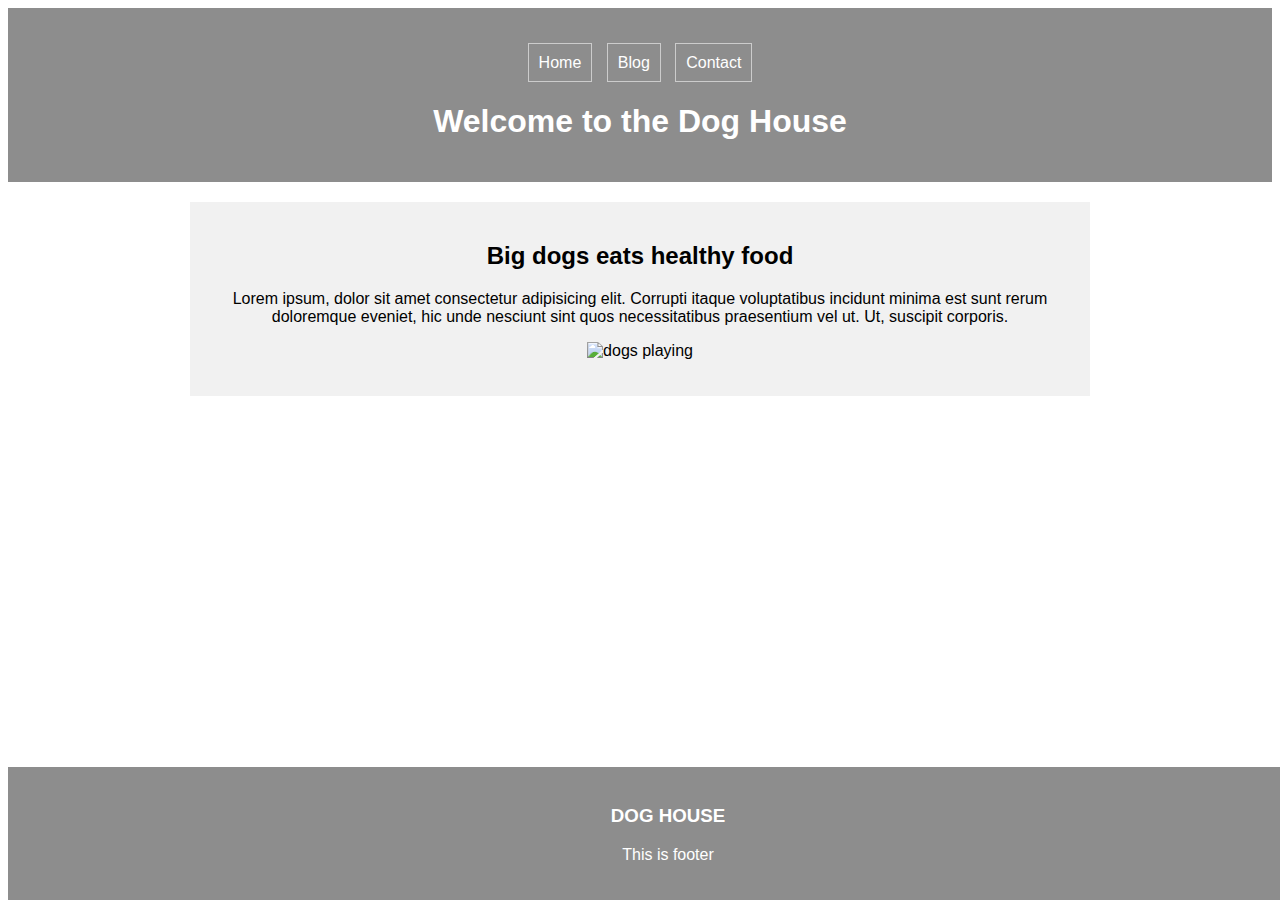
==== index.html @ c98fc041 "Add files via upload" ====
<!DOCTYPE html>
<html lang="en">
<head>
    <meta charset="UTF-8">
    <meta name="viewport" content="width=device-width, initial-scale=1.0">
    <meta name="description" content="Dogs and food for dogs">
    <link rel="stylesheet" href="style.css">
    <title>Dog House</title>

    <header> 
        <nav>
            <ul>
                <li><a href="/index.html">Home</a></li>
                <li><a href="blog.html">Blog</a></li>
                <li><a href="#">Contact</a></li>
            </ul>
        </nav>
        <h1>Welcome to the Dog House</h1>
    </header>
    
    <main>
        <section>
            <h2>Big dogs eats healthy food</h2>
            <p>Lorem ipsum, dolor sit amet consectetur adipisicing elit. Corrupti itaque voluptatibus incidunt minima est sunt rerum doloremque eveniet, hic unde nesciunt sint quos necessitatibus praesentium vel ut. Ut, suscipit corporis.</p>
            <figure>
                <img class="hero-img" src="https://media.istockphoto.com/id/108315365/sv/foto/super-dog-doberman-pinscher-running-jumping-striving-to-catch-frisbee.jpg?s=1024x1024&w=is&k=20&c=Da-hw1d8rWIXWzZO7mL6IyrTG25BHyATPXsa2ms49nU=" alt="dogs playing"/>
            </figure>
        </section>
    </main>

    <footer>
        <h3>DOG HOUSE</h3>
        <p>This is footer</p>
    </footer>

</head>
<body>
    
</body>
</html>
---- style.css ----
body {
    font-family: Verdana, Geneva, Tahoma, sans-serif;
    padding: 0px;
}

header {
    background-color: #8d8d8d;
    color: white;
    padding: 20px;
    text-align: center;
}

nav ul {
    padding: 10px;
    list-style: none;
}

nav ul li {
    display: inline;
    margin: 5px;
}

nav a {
    color: white;
    text-decoration: none;
    border: 1px solid #ccc;
    padding: 10px;
    transition: background-color 2s ease;
}

nav a:hover {
    background-color: white;
    color: black;
}

h1 {
    transition: 3s ease;
    text-align: center;
}

main {
    max-width: 900px;
    margin: 20px auto;
}

section {
    text-align: center;
    background-color: #f1f1f1;
    padding: 20px;
}

.hero-img {
    width: 800px;
}

img {
    width: 400px;
}

footer {
    background-color: #8d8d8d;
    color: white;
    padding: 20px;
    bottom: 0;
    position: absolute;
    text-align: center;
    width: 100%;
}

@media (max-width: 900px) {
    .hero-img {
        width: 700px;
    }
}

@media (max-width: 781px) {
    .hero-img {
        width: 500px;
    }
    nav ul li {
        display: block;
        margin: 5px;
        margin: 25px 0;
    }
    p {
        padding: 20px;
        font-size: 15px;
    }
}

@media (max-width: 610px) {
    .hero-img {
        width: 350px;
    }
}

@media (max-width: 450px) {
    img {
        width: 250px;
    }
}
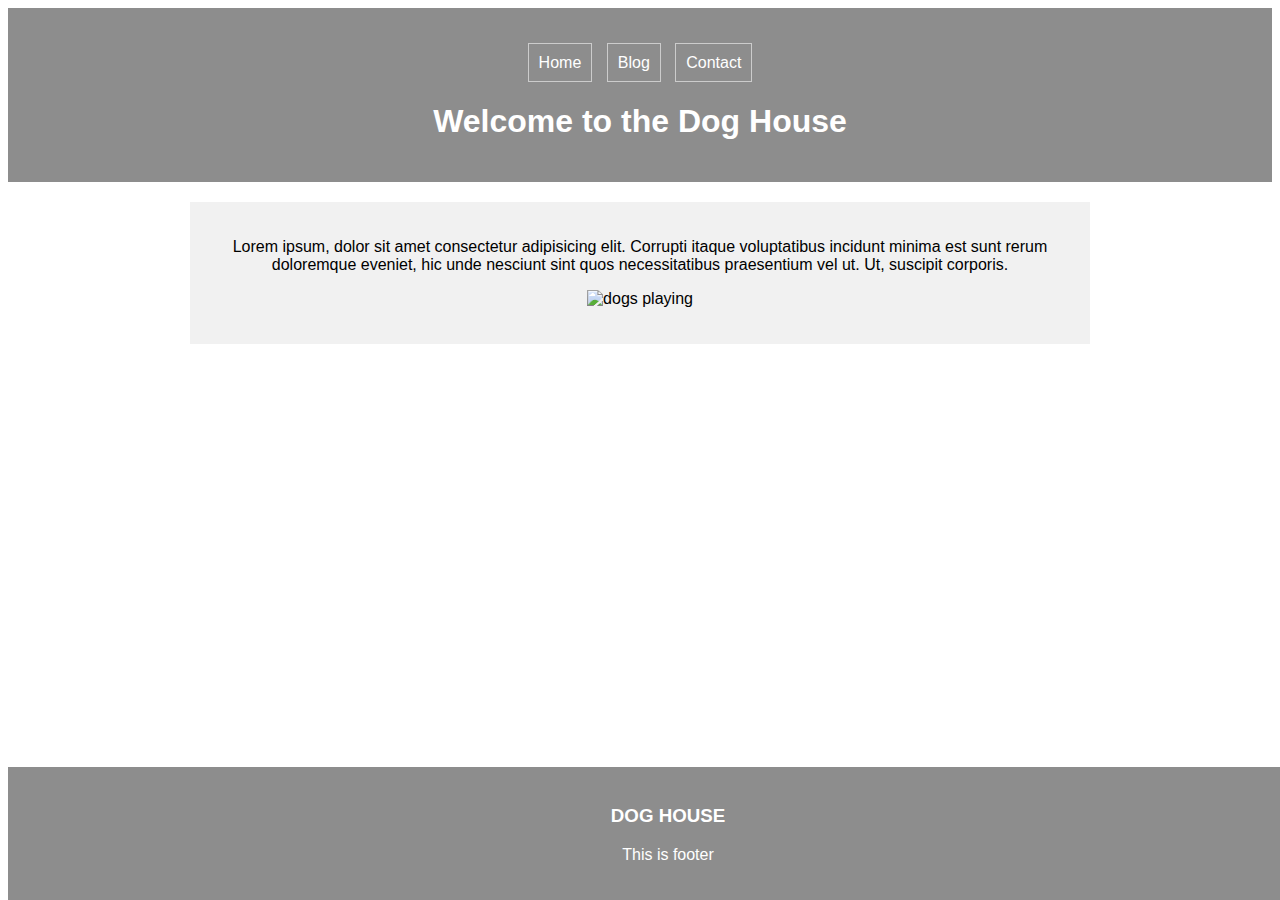
==== commit aaa0c7f8: "changes in html" ====
--- a/index.html
+++ b/index.html
@@ -20,7 +20,7 @@
     
     <main>
         <section>
-            <h2>Big dogs eats healthy food</h2>
+           
             <p>Lorem ipsum, dolor sit amet consectetur adipisicing elit. Corrupti itaque voluptatibus incidunt minima est sunt rerum doloremque eveniet, hic unde nesciunt sint quos necessitatibus praesentium vel ut. Ut, suscipit corporis.</p>
             <figure>
                 <img class="hero-img" src="https://media.istockphoto.com/id/108315365/sv/foto/super-dog-doberman-pinscher-running-jumping-striving-to-catch-frisbee.jpg?s=1024x1024&w=is&k=20&c=Da-hw1d8rWIXWzZO7mL6IyrTG25BHyATPXsa2ms49nU=" alt="dogs playing"/>
